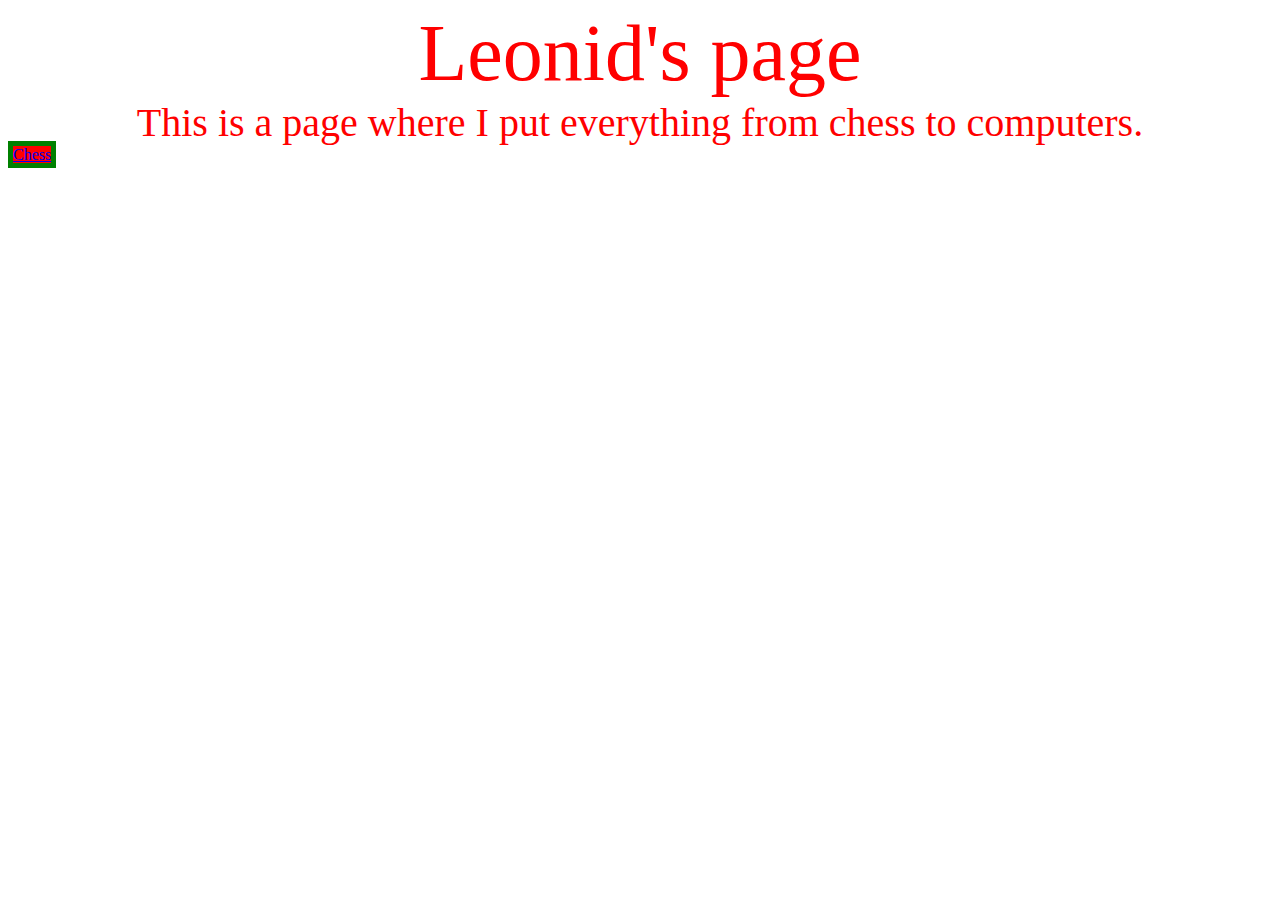
==== index.html @ a9b46fb3 "Update index.html" ====
<!DOCTYPE HTML>

<head>
  
  <title>
    Leonid's page
  </title>
  <link rel="stylesheet" type="text/css" href= "style.css" />
  
</head>

<body>
  
  <div class="MainHead">
    Leonid's page
  </div>
  
  <div class="text">
    This is a page where I put everything from chess to computers.
  </div>  
  
  <div class="center">
    <a href="https://leonid198.github.io/Leonid/chess" class="button">Chess</a>
  </div>
  
</body>
---- style.css ----
.MainHead {
 height: auto;
 font-size: 5em;
 text-align: center;
 color: red;
}

.text {
 color: red;
 text-align: center;
 font-size: 2.5em;
 height: auto;
}

.button {
 background-color: red;
 border: solid green 5px;
 font-size: 1em;
 text-align: center;
}

.button:hover {
 background-color: white;
 border: dotted red 10px;
 font-size: 2em;
 text-align: center;
}


html {
 background-image: url("http://wallpapercave.com/wp/KV8nmLN.jpg");
 background-repeat: no-repeat;
 background-attachment: fixed;
 background-position: center;
 background-size: cover;
 height: 100%;
 top: 0%;
 right: 0%;
 bottom: 0%;
 left: 0%;
 z-index: -1;
}
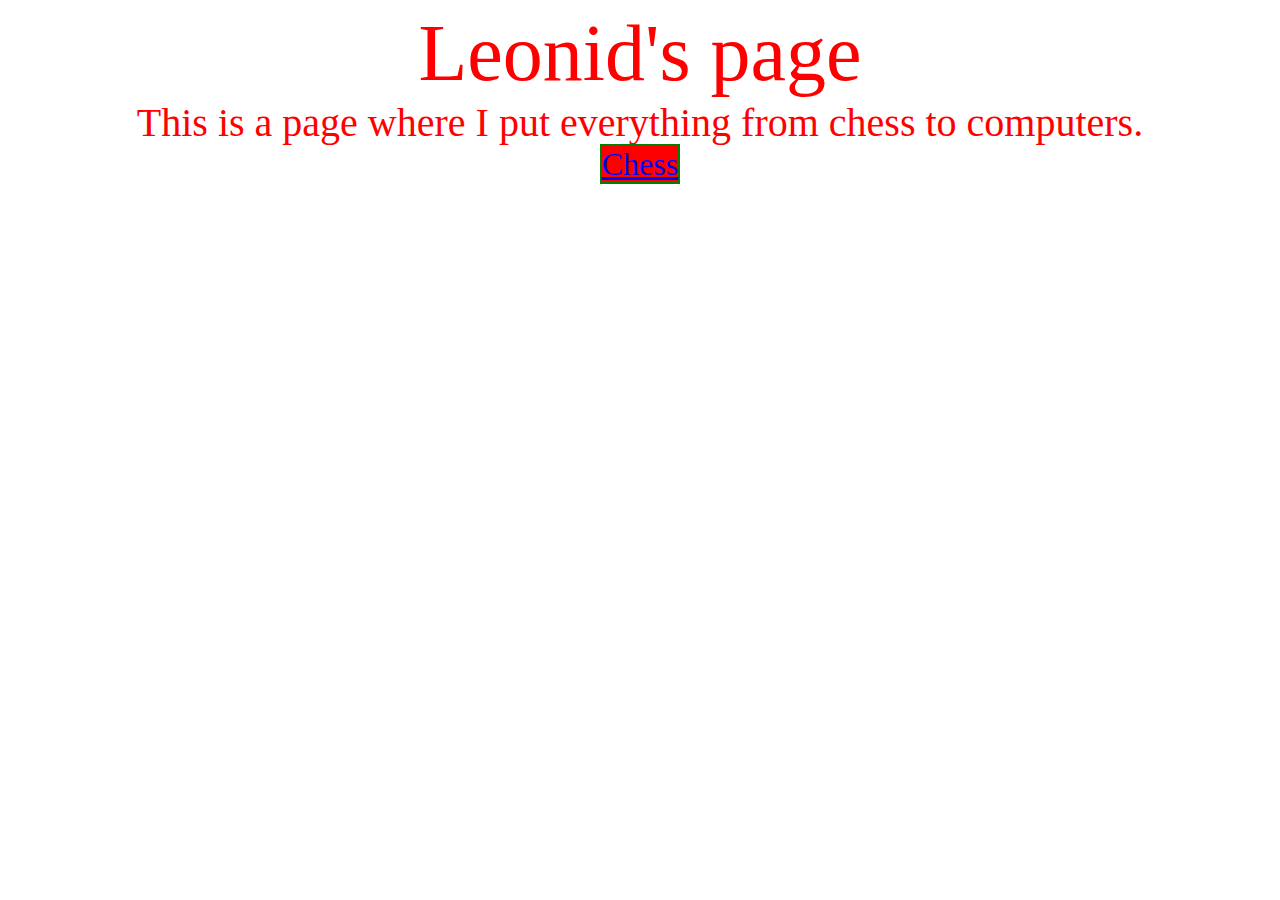
==== commit 0d7709f3: "Update index.html" ====
--- a/index.html
+++ b/index.html
@@ -19,7 +19,9 @@
     This is a page where I put everything from chess to computers.
   </div>  
   
-  <div class="center">
+  <link href="https://github.com/Leonid198/Leonid/wiki"/>
+  
+  <div>
     <a href="https://leonid198.github.io/Leonid/chess" class="button">Chess</a>
   </div>
   
--- a/style.css
+++ b/style.css
@@ -1,33 +1,30 @@
-
+body {
+ text-align: center;
+}
 
 .MainHead {
  height: auto;
  font-size: 5em;
- text-align: center;
  color: red;
 }
 
 .text {
  color: red;
- text-align: center;
  font-size: 2.5em;
  height: auto;
 }
 
 .button {
  background-color: red;
- border: solid green 5px;
- font-size: 1em;
- text-align: center;
+ border: solid green 2px;
+ font-size: 2em;
 }
 
 .button:hover {
  background-color: white;
- border: dotted red 10px;
- font-size: 2em;
- text-align: center;
+ border: dotted red 4px;
+ font-size: 4em;
 }
-
 
 html {
  background-image: url("http://wallpapercave.com/wp/KV8nmLN.jpg");
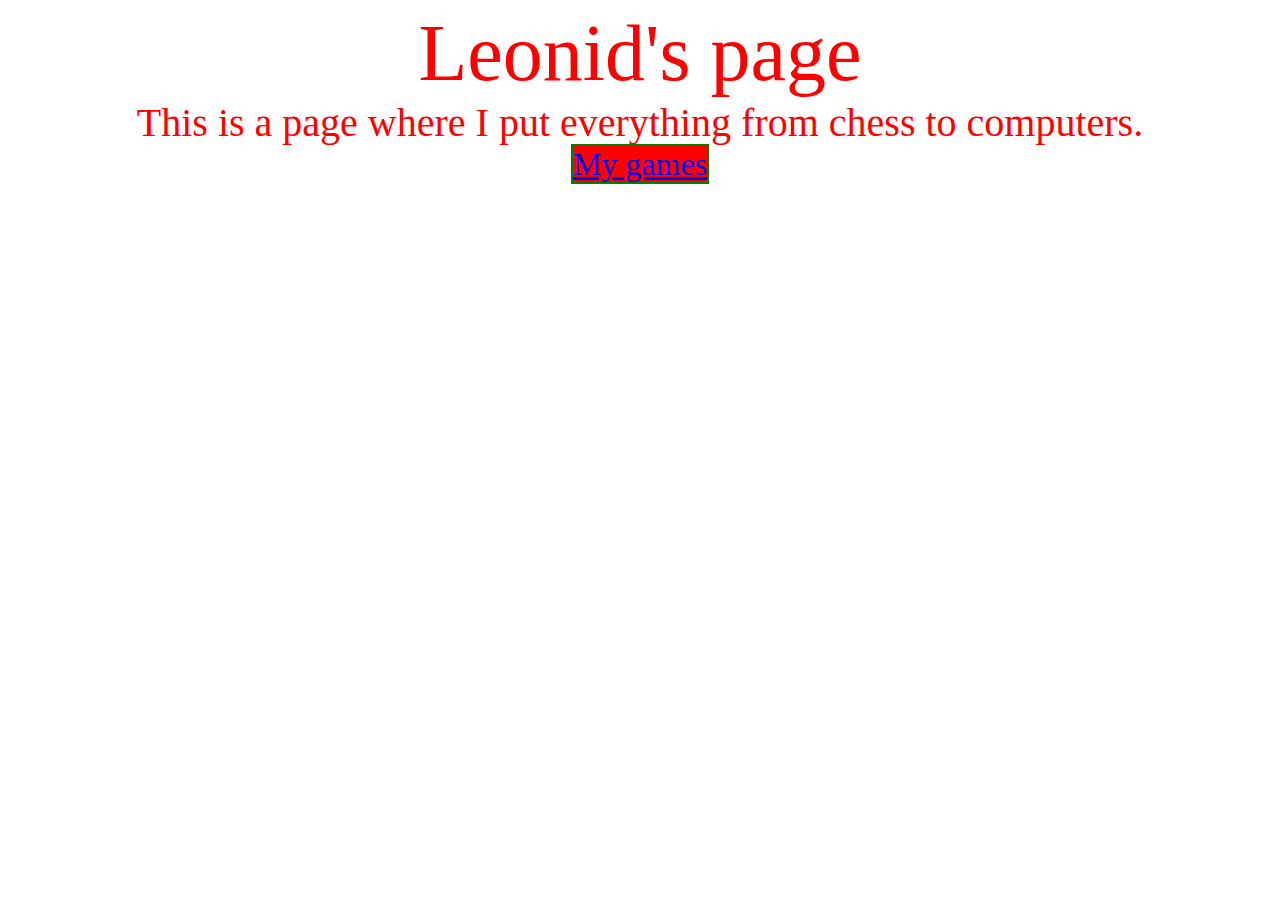
==== commit d861f2b6: "Update index.html" ====
--- a/index.html
+++ b/index.html
@@ -19,10 +19,8 @@
     This is a page where I put everything from chess to computers.
   </div>  
   
-  <link href="https://github.com/Leonid198/Leonid/wiki"/>
-  
   <div>
-    <a href="https://leonid198.github.io/Leonid/chess" class="button">Chess</a>
+    <a href="https://leonid198.github.io/Leonid/games" class="button">My games</a>
   </div>
   
 </body>
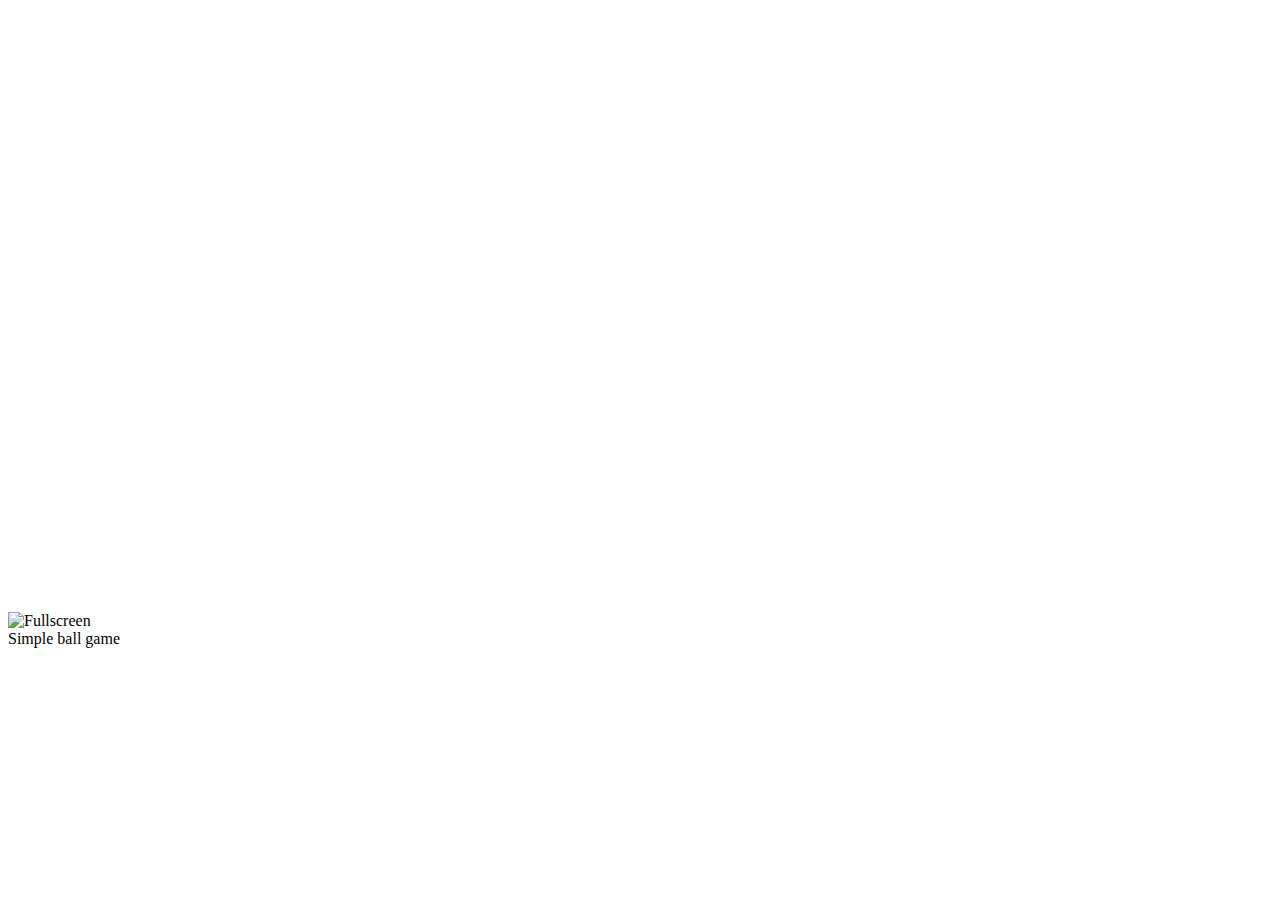
==== commit 7f24547f: "Add files via upload" ====
--- a/index.html
+++ b/index.html
@@ -1,27 +1,35 @@
-<!DOCTYPE HTML>
-
-<head>
-  
-  <title>
-    Leonid's page
-  </title>
-  <link rel="stylesheet" type="text/css" href= "style.css" />
-  
-</head>
-
-<body>
-  
-  <div class="MainHead">
-    Leonid's page
-  </div>
-  
-  <div class="text">
-    This is a page where I put everything from chess to computers.
-  </div>  
-  
-  <div>
-    <a href="https://leonid198.github.io/Leonid/games" class="button">My games</a>
-  </div>
-  
-</body>
-
+<!doctype html>
+<html lang="en-us">
+  <head>
+    <meta charset="utf-8">
+    <meta http-equiv="Content-Type" content="text/html; charset=utf-8">
+    <title>Unity WebGL Player | Simple ball game</title>
+    <link rel="stylesheet" href="TemplateData/style.css">
+    <link rel="shortcut icon" href="TemplateData/favicon.ico" />
+    <script src="TemplateData/UnityProgress.js"></script>
+  </head>
+  <body class="template">
+    <div class="template-wrap clear">
+      <canvas class="emscripten" id="canvas" oncontextmenu="event.preventDefault()" height="600px" width="960px"></canvas>
+      <br>
+      <div class="logo"></div>
+      <div class="fullscreen"><img src="TemplateData/fullscreen.png" width="38" height="38" alt="Fullscreen" title="Fullscreen" onclick="SetFullscreen(1);" /></div>
+      <div class="title">Simple ball game</div>
+    </div>
+    <script type='text/javascript'>
+  var Module = {
+    TOTAL_MEMORY: 268435456,
+    errorhandler: null,			// arguments: err, url, line. This function must return 'true' if the error is handled, otherwise 'false'
+    compatibilitycheck: null,
+    backgroundColor: "#222C36",
+    splashStyle: "Light",
+    dataUrl: "Release/Simple ball game.data",
+    codeUrl: "Release/Simple ball game.js",
+    asmUrl: "Release/Simple ball game.asm.js",
+    memUrl: "Release/Simple ball game.mem",
+  };
+</script>
+<script src="Release/UnityLoader.js"></script>
+
+  </body>
+</html>
